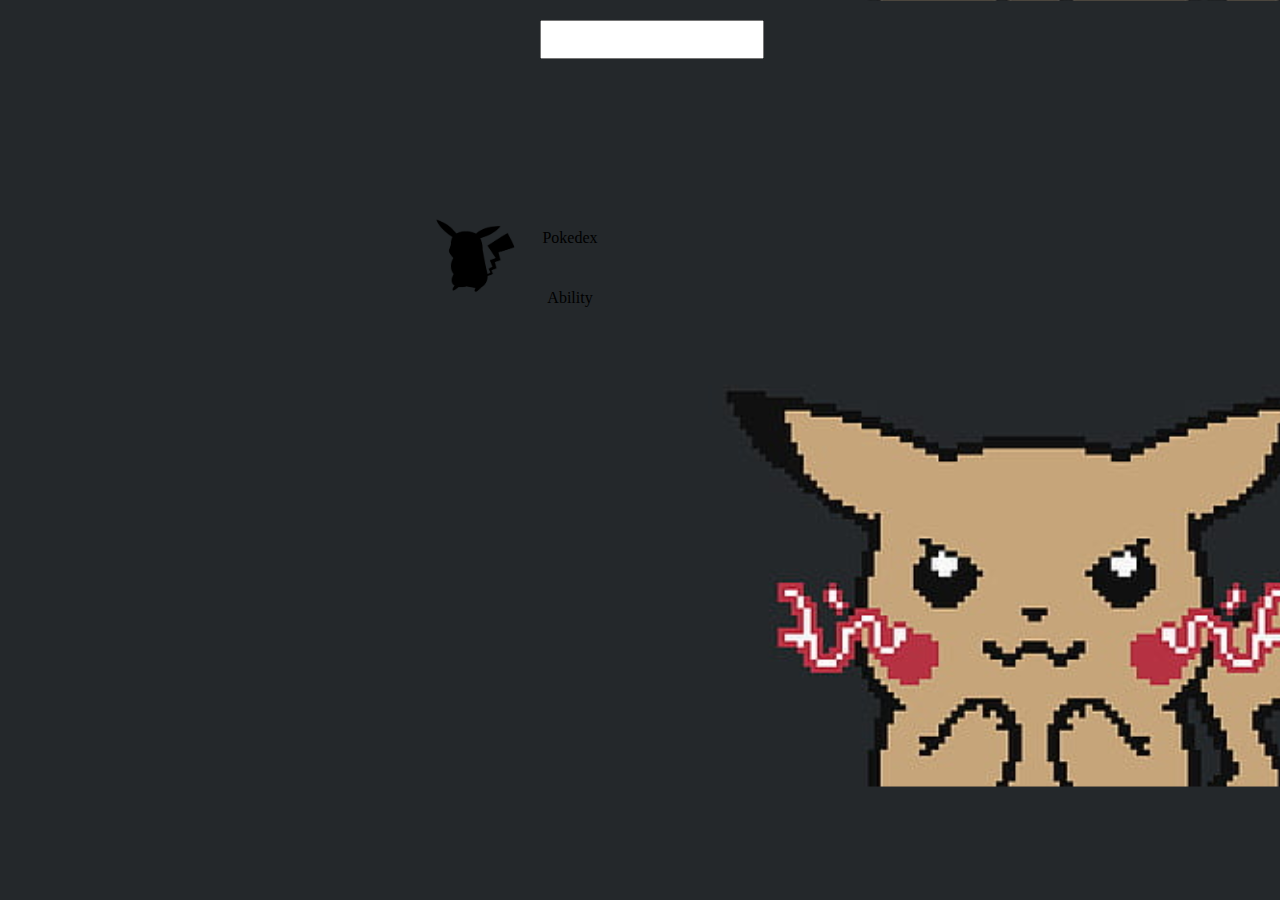
==== index.html @ 6011b5d4 "Rename pokemon.html to index.html" ====
<!DOCTYPE html>
<html lang="en">
<head>
    <meta charset="UTF-8">
    <meta http-equiv="X-UA-Compatible" content="IE=edge">
    <meta name="viewport" content="width=device-width, initial-scale=1.0">
    <title>Pokedex</title>
    <link href="https://fonts.googleapis.com/css2?family=Roboto+Mono&display=swap" rel="stylesheet">
    <script src="pokemon.js" type="text/javascript" defer></script>
    <link href="pokemon.css" rel="stylesheet" />
</head>
<body>
    <form action="" onsubmit="searchPokemon(event)">
        <input type="text" name="pokemon" autocomplete="off">
    </form>
    <div data-poke-card class="poke-card">
        <div data-poke-name class="container-name">Pokedex</div>
        <div data-poke-img-container class="img-container">
            <img data-poke-img class="poke-img" src="./poke-shadow.png"/>
        </div>
        <div class="container-id">
            <div data-poke-id></div>
        </div>
       
         <div class="container-types">
        <div data-poke-types class="poke-types"></div>
          </div>
        <div class="container-stats">
            <div data-poke-stats class="poke-stats"></div>
        </div>

        <div class="container-Mov">
            Ability
            <div data-poke-Mov></div>
        </div>
        
    </div>
</body>
</html>
---- pokemon.css ----
body{
background-image: url("pikachu.jpg");
background-size: 1400px;

}
.poke-card {
    background-image: url("pokedex.png");
    background-size: 100%;
    background-repeat: no-repeat;
    position: relative;
    max-width: 600px;
    height: 440px;
    border-radius: 4px;
    color: #000;
    text-align: center;
    padding: 10px;
    margin: 0 auto;
   
}

.img-container {
    position: relative;
    width: 180px;
    margin: 10px auto;
    
}

.poke-img {
    position: absolute;
    width: 120px;
    border-radius: 50%;
    left: -140px;
    top: 110px;
}
form {
    width: 200px;
    margin: 20px auto;
}

input {
    width: 100%;
    padding: 10px;
}
.container-stats{
 position: absolute;
 left: 400px;
 top:130px;

}

.poke-stats div {
    display: flex;
    align-content: space-between;
    padding: 5px;
    font-size: 18px;
}
.container-types{
    width: 200px;
    position: absolute;
    top: 250px;
    left: 50px;
}
.poke-types div {
    
    padding: 5px;
    margin: 5px;
    border-radius: 4px;
    border: 1px dashed black;
}
.container-id{
    width: 100px;
    position: absolute;
    top: 180px;
    left: 190px;
}
.container-name{
    width: 100px;
    position: absolute;
    top: 150px;
    left: 190px;
}

.container-Mov{
    width: 100px;
    position: absolute;
    top: 210px;
    left: 190px;
    color: #000;
}
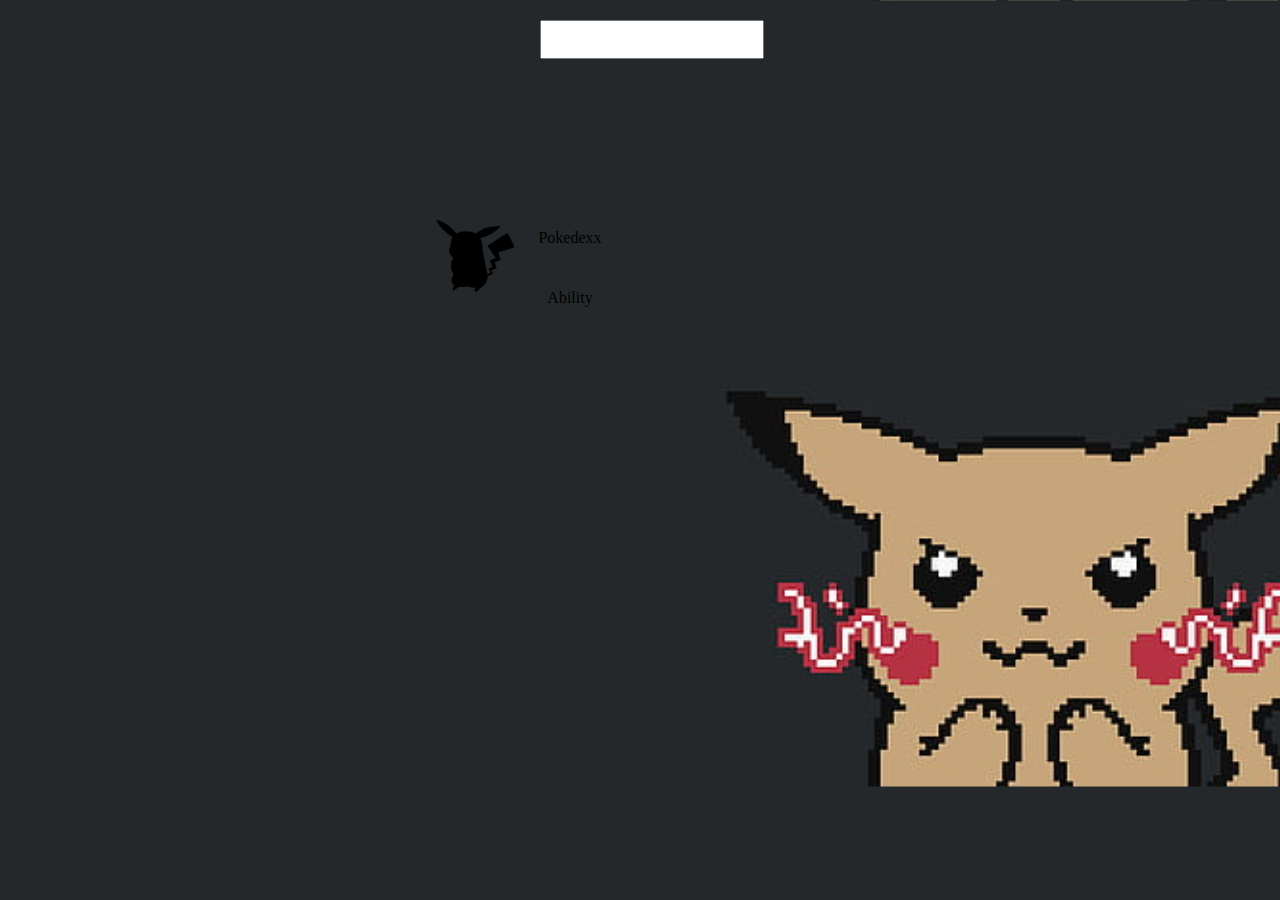
==== commit 41a68b16: "pprueba" ====
--- a/index.html
+++ b/index.html
@@ -14,7 +14,7 @@
         <input type="text" name="pokemon" autocomplete="off">
     </form>
     <div data-poke-card class="poke-card">
-        <div data-poke-name class="container-name">Pokedex</div>
+        <div data-poke-name class="container-name">Pokedexx</div>
         <div data-poke-img-container class="img-container">
             <img data-poke-img class="poke-img" src="./poke-shadow.png"/>
         </div>
